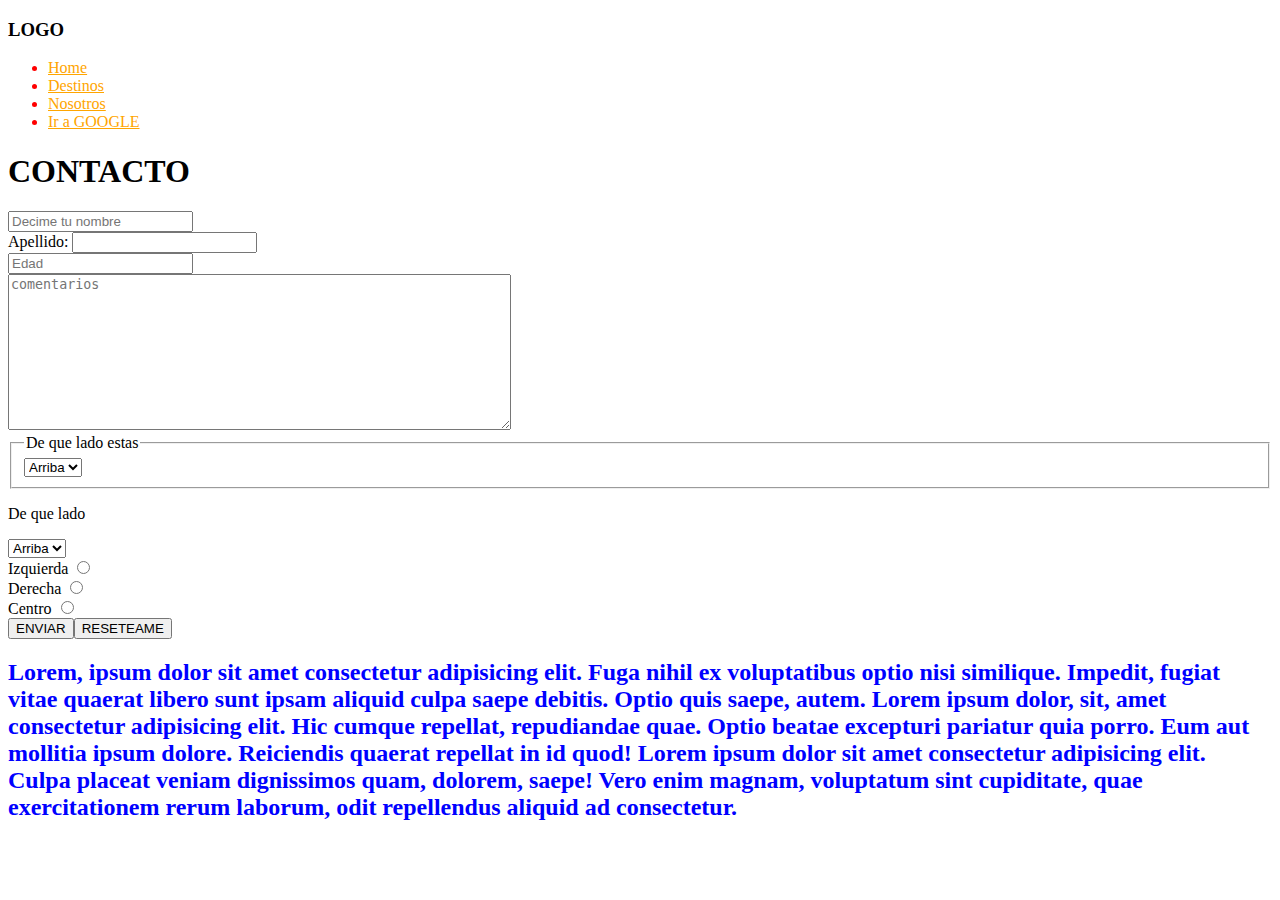
==== views/contacto.html @ 36c374f2 "Mi primer commit" ====
<!DOCTYPE html>
<html lang="es">
<head>
	<meta charset="UTF-8">
	<meta name="viewport" content="width=device-width, initial-scale=1.0">
	<title>Contacto</title>
	<style>
		header nav{color: red;}

		header nav ul li a {color: orange;}
	</style>
</head>
<body>
	<!-- inicio encabezado -->
	<header>
		<!-- logo -->
		<h3>LOGO</h3>
		<!-- fin logo -->
		<!-- inicio nav -->
		<nav>
			<ul>
				<li><a href="/Coder House/FULL-STACK/1-Desarrollo Web/MY WEB SITE/index.html">Home</a></li>
				<li><a href="destinos.html">Destinos</a></li>
				<li><a href="nosotros.html">Nosotros</a></li>
				<li><a href="https://www.google.com" target="_blank">Ir a GOOGLE</a></li>
			</ul>
		</nav>
		<!-- fin nav -->
	</header>
	<!-- fin encabezado -->
	
	
	<!-- inicio contenido -->
	<section>

		<article>


			<!-- encabezado form -->
			<h1>CONTACTO</h1>
			<!-- cierre encabezado form -->

			
			<!-- inicio form -->
			<form action="#">
				<input type="text" placeholder="Decime tu nombre"><br>
				<label for="apellido">Apellido:
					<input type="text" name="apellido">
				</label><br>
				<input type="number" placeholder="Edad"><br>
				<textarea name="" id="" cols="60" rows="10" placeholder="comentarios"></textarea><br>
				<fieldset>
					<legend>De que lado estas</legend>
					<select name="lado" id="lado">
						<option value="A">Arriba</option>
						<option value="Ab">Abajo</option>
					</select>
				</fieldset>
				<div><p>De que lado</p>
					<select name="lado" id="lado">
						<option value="A">Arriba</option>
						<option value="Ab">Abajo</option>
					</select>
				</div>
				<div>Izquierda <input type="radio" name="ladoE"></div>
				<div>Derecha <input type="radio" name="ladoE"></div>
				<div>Centro <input type="radio" name="ladoE"></div>
				<input type="submit" value="ENVIAR"><input type="reset" value="RESETEAME">
			</form>
			<!-- cierre form -->
		</article>
	</section>
	<section>
		<h2 id="cuerpo" style="color: blue;">Lorem, ipsum dolor sit amet consectetur adipisicing elit. Fuga nihil ex voluptatibus optio nisi similique. Impedit, fugiat vitae quaerat libero sunt ipsam aliquid culpa saepe debitis. Optio quis saepe, autem. Lorem ipsum dolor, sit, amet consectetur adipisicing elit. Hic cumque repellat, repudiandae quae. Optio beatae excepturi pariatur quia porro. Eum aut mollitia ipsum dolore. Reiciendis quaerat repellat in id quod! Lorem ipsum dolor sit amet consectetur adipisicing elit. Culpa placeat veniam dignissimos quam, dolorem, saepe! Vero enim magnam, voluptatum sint cupiditate, quae exercitationem rerum laborum, odit repellendus aliquid ad consectetur.</h2>
	</section>
	<!-- fin contenido -->
	<!-- inicio footer -->
	<footer>
		
	</footer>
	<!-- fin footer -->
</body>
</html>
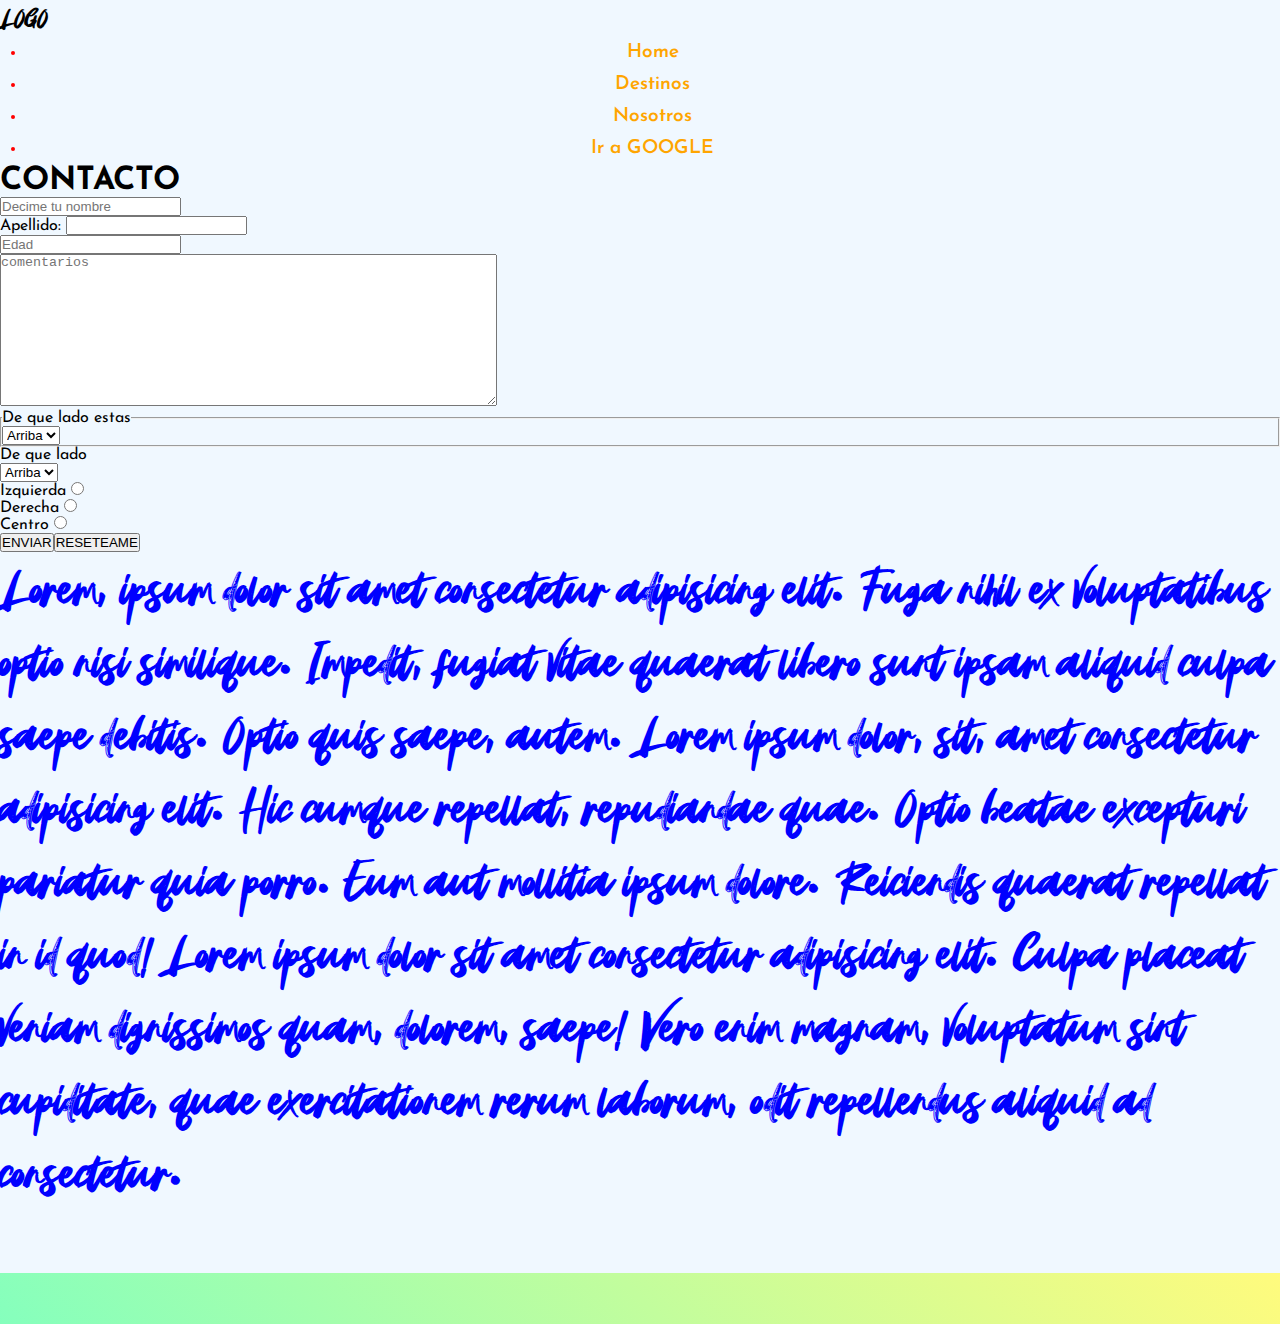
==== commit bd0fa9dc: "modd-05" ====
--- a/views/contacto.html
+++ b/views/contacto.html
@@ -3,19 +3,34 @@
 <head>
 	<meta charset="UTF-8">
 	<meta name="viewport" content="width=device-width, initial-scale=1.0">
+	
 	<title>Contacto</title>
+	
 	<style>
 		header nav{color: red;}
 
 		header nav ul li a {color: orange;}
 	</style>
+
+	<link rel="stylesheet" href="../css/estilo.css">
+
+	<!-- fuentes-->
+	<link rel="preconnect" href="https://fonts.googleapis.com">
+	<link rel="preconnect" href="https://fonts.gstatic.com" crossorigin>
+	<link href="https://fonts.googleapis.com/css2?family=Josefin+Sans:wght@100;200;500;600;700&display=swap"
+		rel="stylesheet">
+	<link rel="stylesheet" href="https://stackpath.bootstrapcdn.com/font-awesome/4.7.0/css/font-awesome.min.css">
+
+
 </head>
 <body>
+
 	<!-- inicio encabezado -->
 	<header>
+
 		<!-- logo -->
 		<h3>LOGO</h3>
-		<!-- fin logo -->
+
 		<!-- inicio nav -->
 		<nav>
 			<ul>
@@ -25,9 +40,8 @@
 				<li><a href="https://www.google.com" target="_blank">Ir a GOOGLE</a></li>
 			</ul>
 		</nav>
-		<!-- fin nav -->
+
 	</header>
-	<!-- fin encabezado -->
 	
 	
 	<!-- inicio contenido -->
@@ -38,7 +52,6 @@
 
 			<!-- encabezado form -->
 			<h1>CONTACTO</h1>
-			<!-- cierre encabezado form -->
 
 			
 			<!-- inicio form -->
@@ -67,17 +80,19 @@
 				<div>Centro <input type="radio" name="ladoE"></div>
 				<input type="submit" value="ENVIAR"><input type="reset" value="RESETEAME">
 			</form>
-			<!-- cierre form -->
+
 		</article>
+
 	</section>
+
 	<section>
 		<h2 id="cuerpo" style="color: blue;">Lorem, ipsum dolor sit amet consectetur adipisicing elit. Fuga nihil ex voluptatibus optio nisi similique. Impedit, fugiat vitae quaerat libero sunt ipsam aliquid culpa saepe debitis. Optio quis saepe, autem. Lorem ipsum dolor, sit, amet consectetur adipisicing elit. Hic cumque repellat, repudiandae quae. Optio beatae excepturi pariatur quia porro. Eum aut mollitia ipsum dolore. Reiciendis quaerat repellat in id quod! Lorem ipsum dolor sit amet consectetur adipisicing elit. Culpa placeat veniam dignissimos quam, dolorem, saepe! Vero enim magnam, voluptatum sint cupiditate, quae exercitationem rerum laborum, odit repellendus aliquid ad consectetur.</h2>
 	</section>
-	<!-- fin contenido -->
+
 	<!-- inicio footer -->
 	<footer>
 		
 	</footer>
-	<!-- fin footer -->
+	
 </body>
 </html>--- a/css/estilo.css
+++ b/css/estilo.css
@@ -0,0 +1,339 @@
+*{
+	margin: 0;
+	padding: 0;
+}
+
+/* regla para usar una font descargada a la pc */
+@font-face {
+	font-family: 'AnotherDay';
+	src: url('../assets/font/AnotherDay.ttf');
+}
+
+@font-face {
+	font-family: 'Amstagram';
+	src: url('../assets/font/Amstagram.ttf');
+}
+/*configuracion del body*/
+body
+{
+	font-family: 'Josefin Sans';
+	background-color:aliceblue;
+	overflow-x: hidden;
+}
+
+h2{
+	font-family: 'Amstagram';
+	font-size:300%;
+    margin-bottom: 5%;
+}
+
+.dest{
+	border-radius: 10px;
+    background-color: palegreen;
+}
+
+h3{
+	font-family: 'Amstagram';
+	font-size: x-large;
+}
+
+li{
+	text-align: center; /*centrado de texto*/
+	margin-left: 2%;
+}
+
+a {
+	color: black;
+	font-weight: 600;
+	text-decoration: none;
+	font-size: 1.2rem;
+	line-height: 2rem;
+}
+
+
+.cabecera {
+	background-color:rgb(150, 228, 72);
+	position: sticky;
+	z-index: 2;
+	top: 0px;
+	height: auto;
+	width: 100%;
+	margin-right: 0px;
+	display: flex; /*con esto pongo en fila los elementos*/
+}
+
+.logo_nombre{
+	margin-left: 1.3%;	
+    padding-top: 1.3%;
+	display: flex;
+	flex-direction: column;
+    align-items: center;
+}
+
+.nav-bar{ /*buscador y menu*/
+	display:flex;
+	justify-content: flex-end;
+	flex-direction:column;
+	position: fixed;
+    margin-top: 1.5%;
+	right: 1.5%;
+}
+
+.container-fluid { /*espacio blanco de la barra*/
+
+	padding-left: 2px;
+	padding-top:0.5px;
+	display: flex;
+	flex-direction: row;
+	
+  }
+/*coloco en uno al lado del otro los elementos de esta caja*/
+.d-flex{
+	display: flex;
+}
+
+  /* interior de la barra */
+input[type="search"] { 
+	background-color: #f1f1f1;
+	height: 45px;
+	border-radius: 20px;
+	border: none;
+	padding: 13px; /*el padding son los bordes internos del objeto*/
+	width: 500px;
+	font-size: large;
+    margin-right: 2.5%;
+}
+/* boton de busqueda */
+button[type="button"] { 
+	border: none;
+	background-color: #314652;
+	color: #fff;
+	height: 45px;
+	flex:1;
+	border-radius: 15px;
+	cursor: pointer;
+	padding: 10px;
+}
+
+.menu_main{
+	width: 70%;
+	text-align: center;
+	display: flex;
+	justify-content: center;
+	align-items: center;
+	margin:auto;
+	text-align: center;
+}
+.card-text{
+	border-radius: 5px;
+}
+  
+
+  
+.menu, .submenu {
+	font-size: 0;
+	/* truco por el uso de inline-block*/
+	list-style: none;
+	width: auto;
+	margin-top: 1.3%;
+    display: flex;
+    justify-content: flex-end;
+}
+
+.menu li {
+	display: inline-block;
+	width: auto;
+	position: relative;
+	font-size: 2rem;
+}
+
+.submenu {
+	position: absolute;
+	/* display: none; */
+}
+
+.submenu li {
+	display: block;
+	width: 200px;
+	
+}
+/*configuracion del contenedor 
+  de las tarjetas*/
+.container{
+	width: auto;
+	height: auto;
+	display: flex;
+	max-width: 100%;
+	justify-content: center;
+	margin: auto;
+	flex-direction: row;
+}
+.container .card{
+	width: 330px;
+	height: auto;
+	border-radius: 10px;
+	box-shadow: 0 2px 2px rgba(0, 0, 0, 0.2);
+	overflow: hidden; /*desbordamiento de caja*/
+	margin: 2%;
+	text-align: center;
+	transition:all 0.25%;
+	position: relative;
+	z-index: 1;
+	display:inline-block;
+	max-width: 100%;
+	max-height: 100%;
+}
+.container .card:last-child {    /*elimina el margen derecho de la ultima tarjeta*/
+	margin-right: 0;
+}
+.container .card:hover { /*efecto de superposicion*/
+	transform: translateY(-15px);
+	box-shadow: 0 12px 16px rgba(0, 0, 0, 0.2);
+}
+.container img {
+	width: 330px;
+	height: 220px;
+}
+.container h4 {
+	font-weight: 600;
+}
+.container .card p {
+	padding: 0 1rem;
+	font-size: 16px;
+	font-weight: 300;
+	color: black;
+}
+.container .card a {
+    text-transform: capitalize;
+	color: black;
+	max-height: 100%;
+	background-color: rgba(255, 255, 255, 0.7);
+	margin-top: 4%;
+	padding: 4% 4%;
+	display: flex;
+	justify-content: center;
+	text-align: center;
+	border-radius: 10px;
+}
+
+  
+
+/* parallax */
+
+.parallax {
+	/* Imagen de fondo elegida */
+	background-image: url("../assets/img/header2.jpg");
+	
+	/* Definir un alto específico */
+	height: 700px;
+	width: auto;
+
+	/* Crear el efecto parallax al scrollear */
+	background-attachment: fixed;
+	background-position: center;
+	background-repeat: no-repeat;
+	background-size: cover;
+
+	/* box modeling */
+	padding: 50px 30px;
+	margin-bottom: 50px;
+
+}
+/*efecto de fondo blanco para el texto de las tarjetas*/
+.parallax h4, .parallax p{
+	font-size: larger;
+	background-color: rgba(255, 255, 255, 0.7);
+}
+
+.parallax h4 {
+	text-align: center;
+    text-transform: capitalize;
+    padding: 2% 2%;
+    display: flex;
+    justify-content: center;
+}
+
+.parallax p, .parallax a {
+	text-align: justify;
+	color:black;
+}
+
+
+.tour_novedades{
+	margin-bottom: 10%;
+}
+
+.cont_article{
+	margin-bottom: 10%;
+	background-color: hwb(49 66% 0%);
+    padding: 40px;
+    border: #ff8686; 
+	border-radius: 5%;
+}
+
+article img{
+	max-width:700px;
+	position: center;
+}
+
+footer{
+	background-image: linear-gradient(45deg, #85FFBD 0%, #FFFB7D 100%);
+	height: auto;
+	display: flex;
+	justify-content: center;
+	align-items:center;
+	flex-direction:column;
+	padding: 2% 2%;
+}
+
+/*redes sociales*/
+.buttons {
+	min-width: 700px;
+	display: flex;
+	justify-content: space-around;
+}
+  
+.buttons a {
+	text-decoration: none;
+	font-size: 28px;
+	width: 60px;
+	height: 60px;
+	line-height: 60px;
+	text-align: center;
+	background: #314652;
+	color: #f1f1f1;
+	border-radius: 50%;
+	box-shadow: 2px 2px 5px rgba(0, 0, 0, .5);
+	transition: all .4s ease-in-out;
+}
+  
+.buttons a:hover {
+	transform: scale(1.2);
+}
+/*---fin---redes_sociales*/
+
+.arriba{
+	margin-top:7%;
+	width: 80px;
+	height: 70px;
+	margin-bottom: 3%;
+	color:#f1f1f1;
+	background-color: #314652;
+	border-radius: 23px;
+	box-shadow: 2px 2px 5px rgba(0, 0, 0, .5);
+	transition: all .4s ease-in-out;
+	text-align: center;
+	display: flex;
+	justify-content: center;
+	font-size: larger;
+	align-items: center;
+}
+/* Estilos para pantallas pequeñas */
+@media (max-width: 768px) {
+	
+  }
+  
+  /* Estilos para pantallas medianas y grandes */
+  @media (min-width: 769px) {
+	
+  }